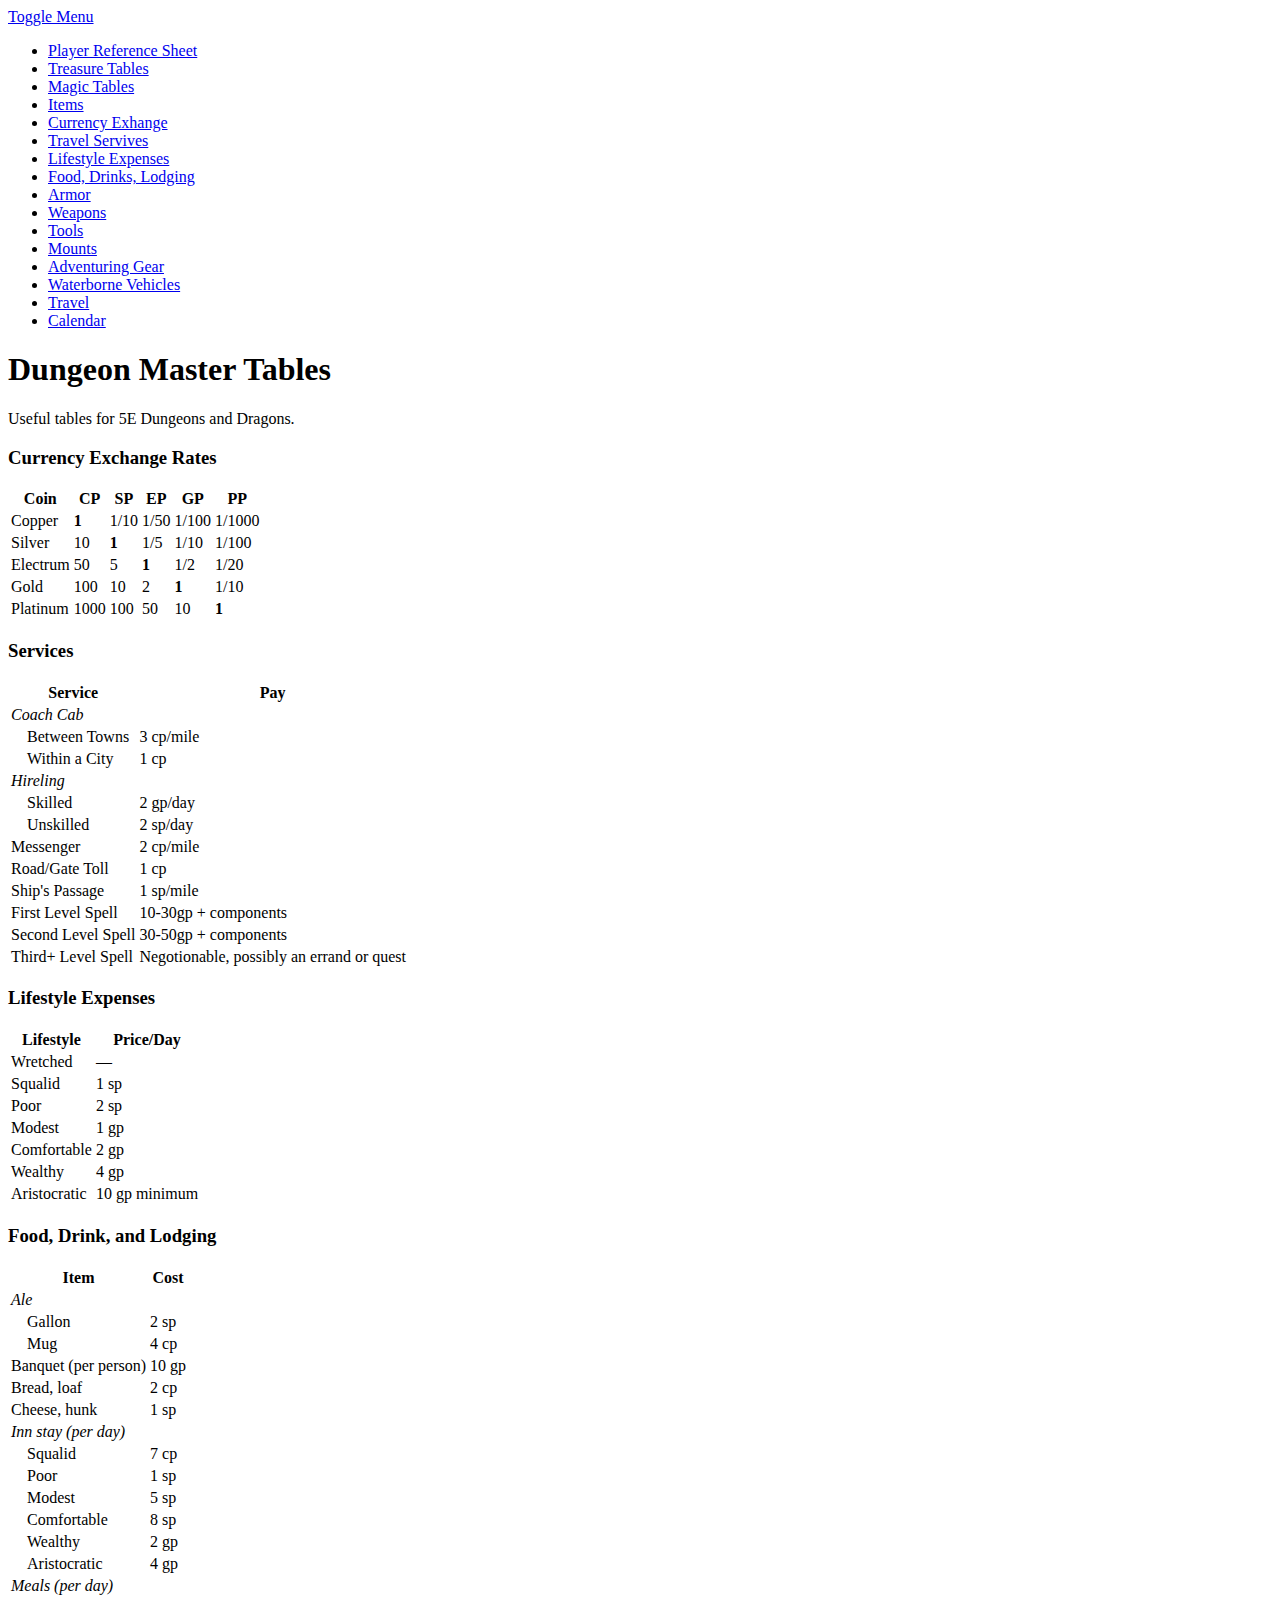
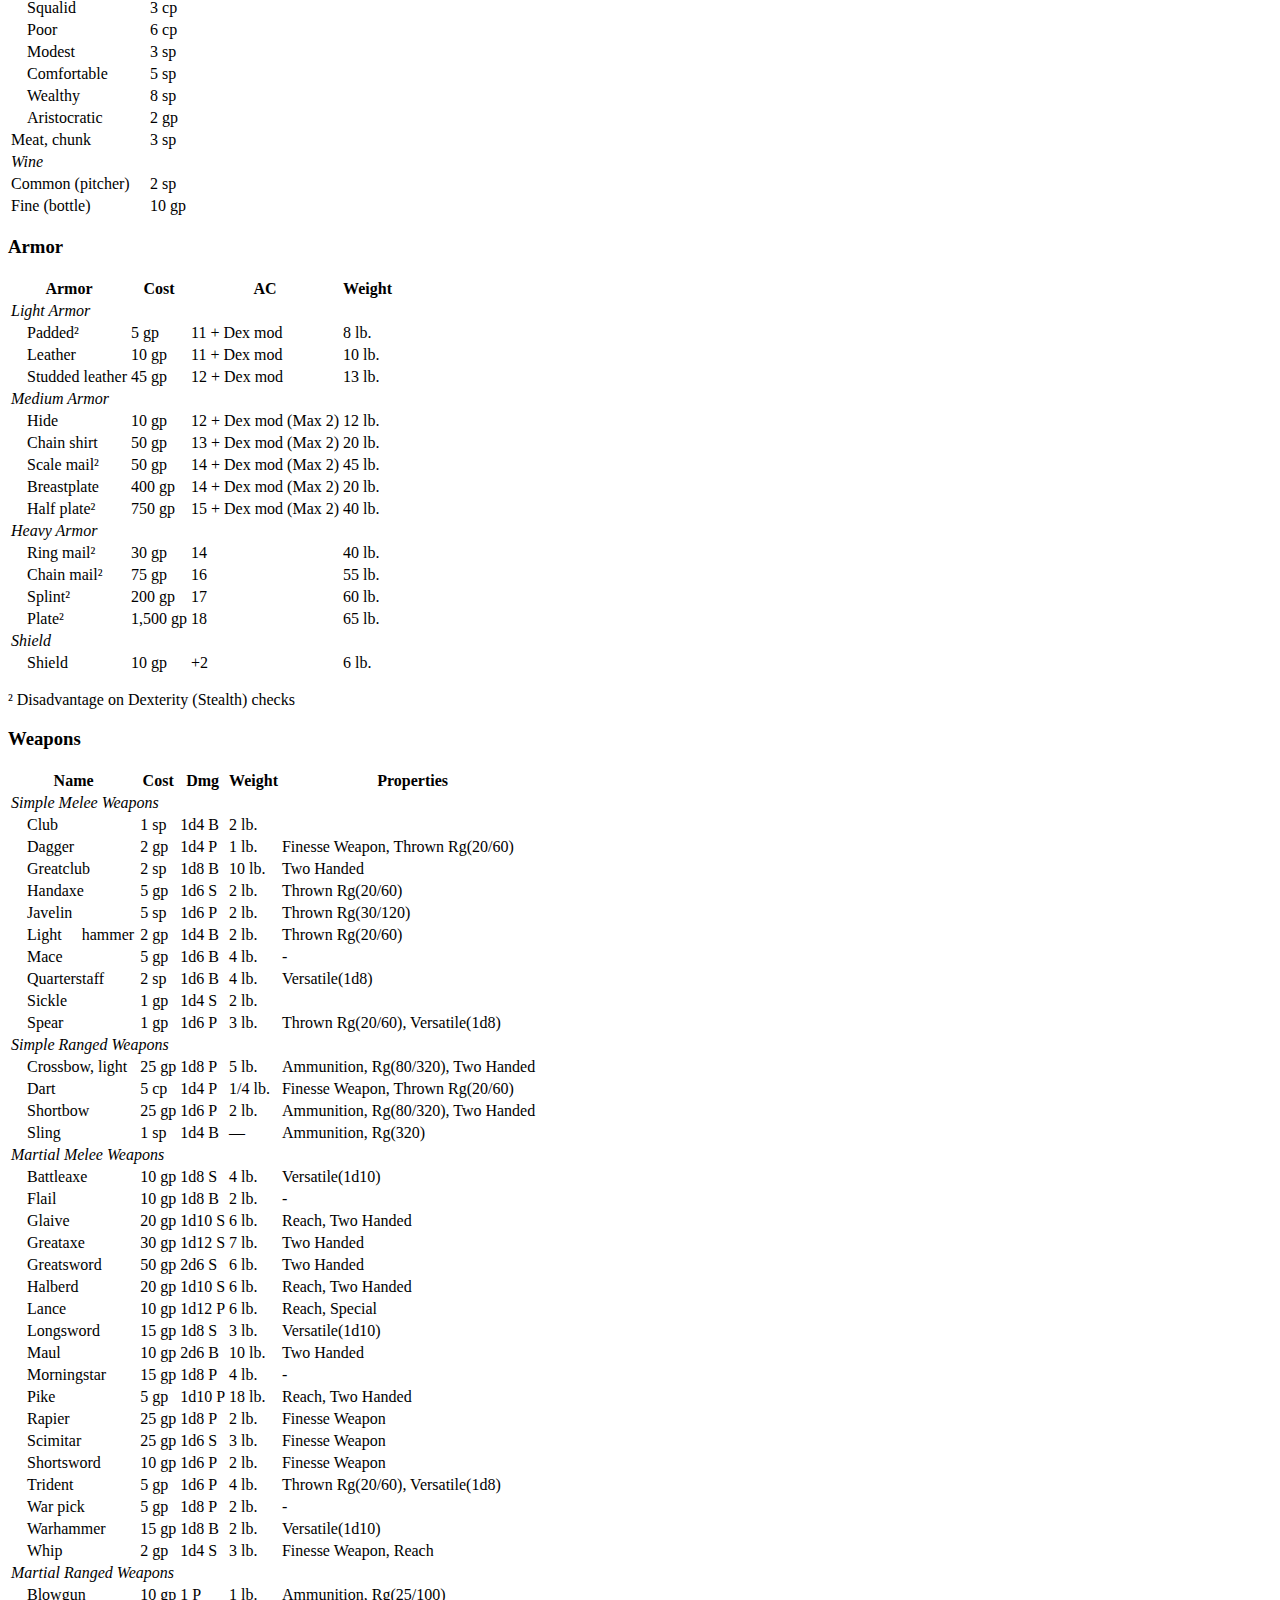
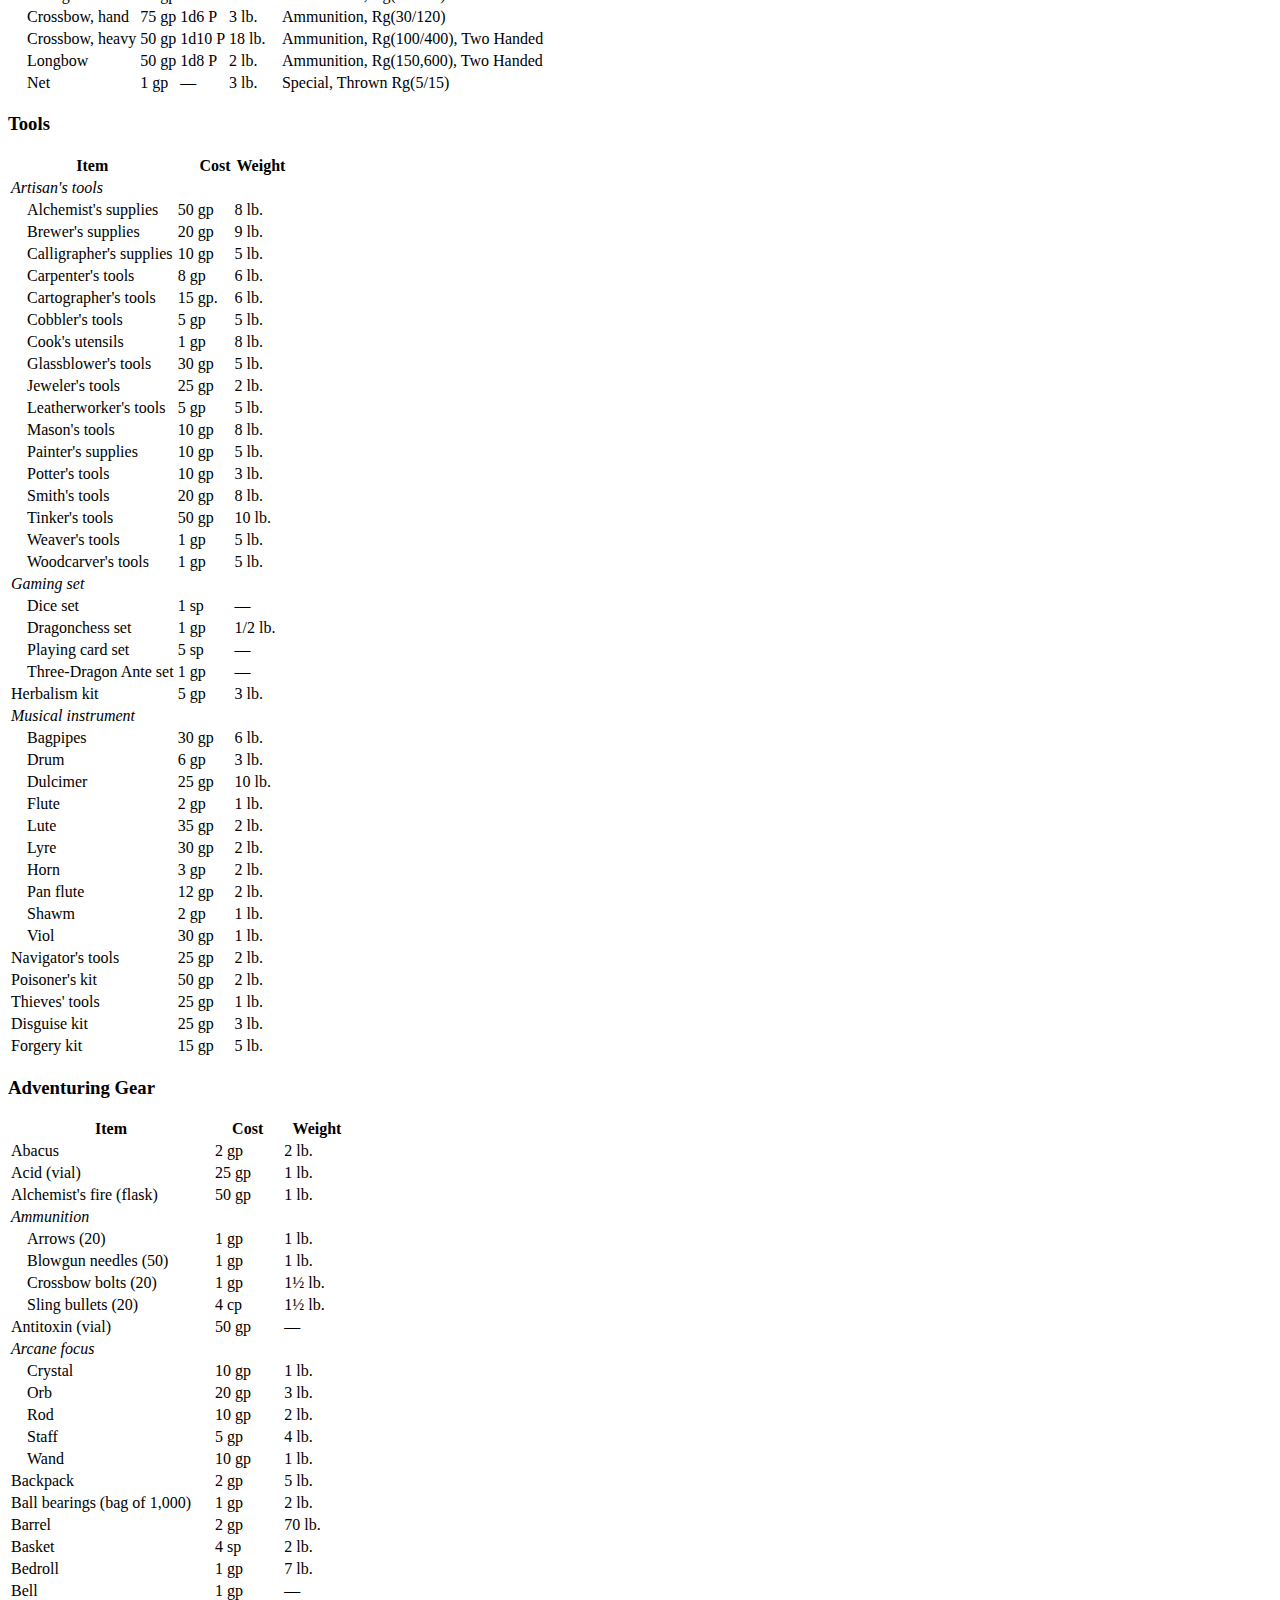
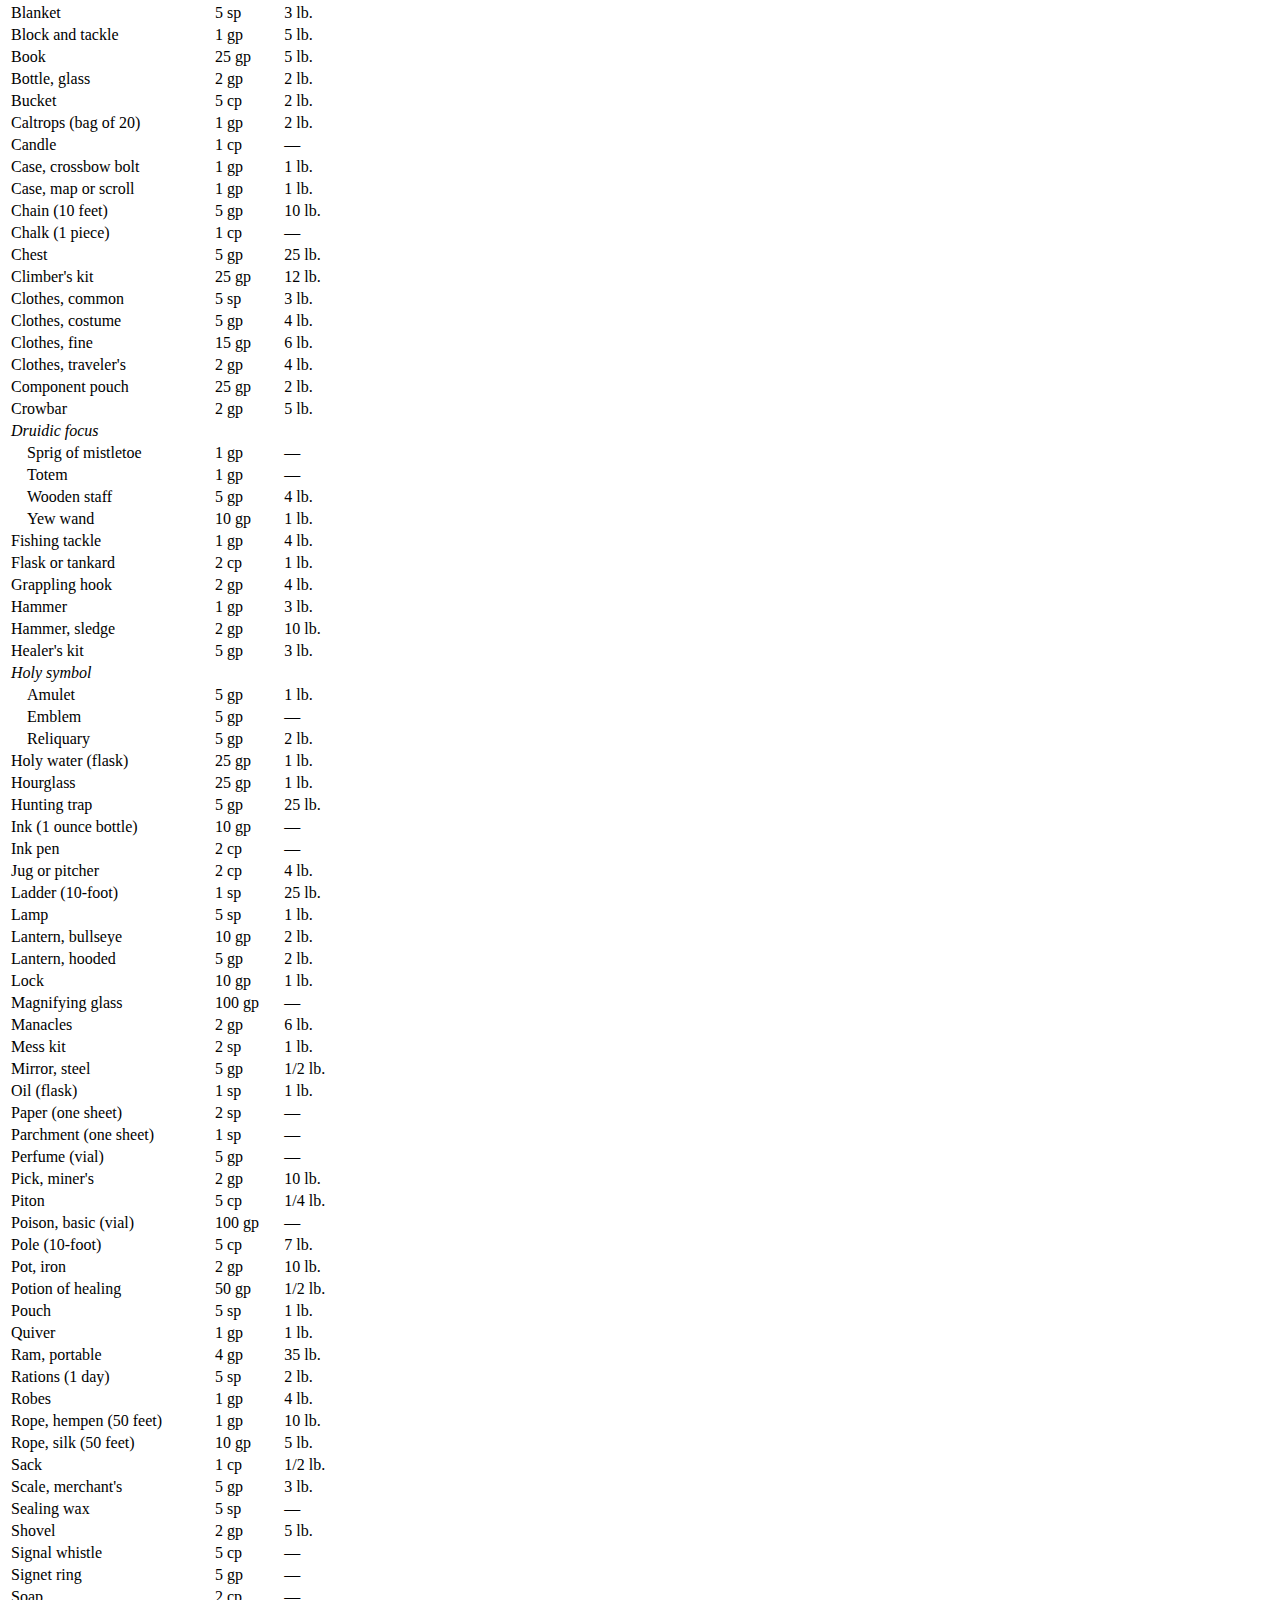
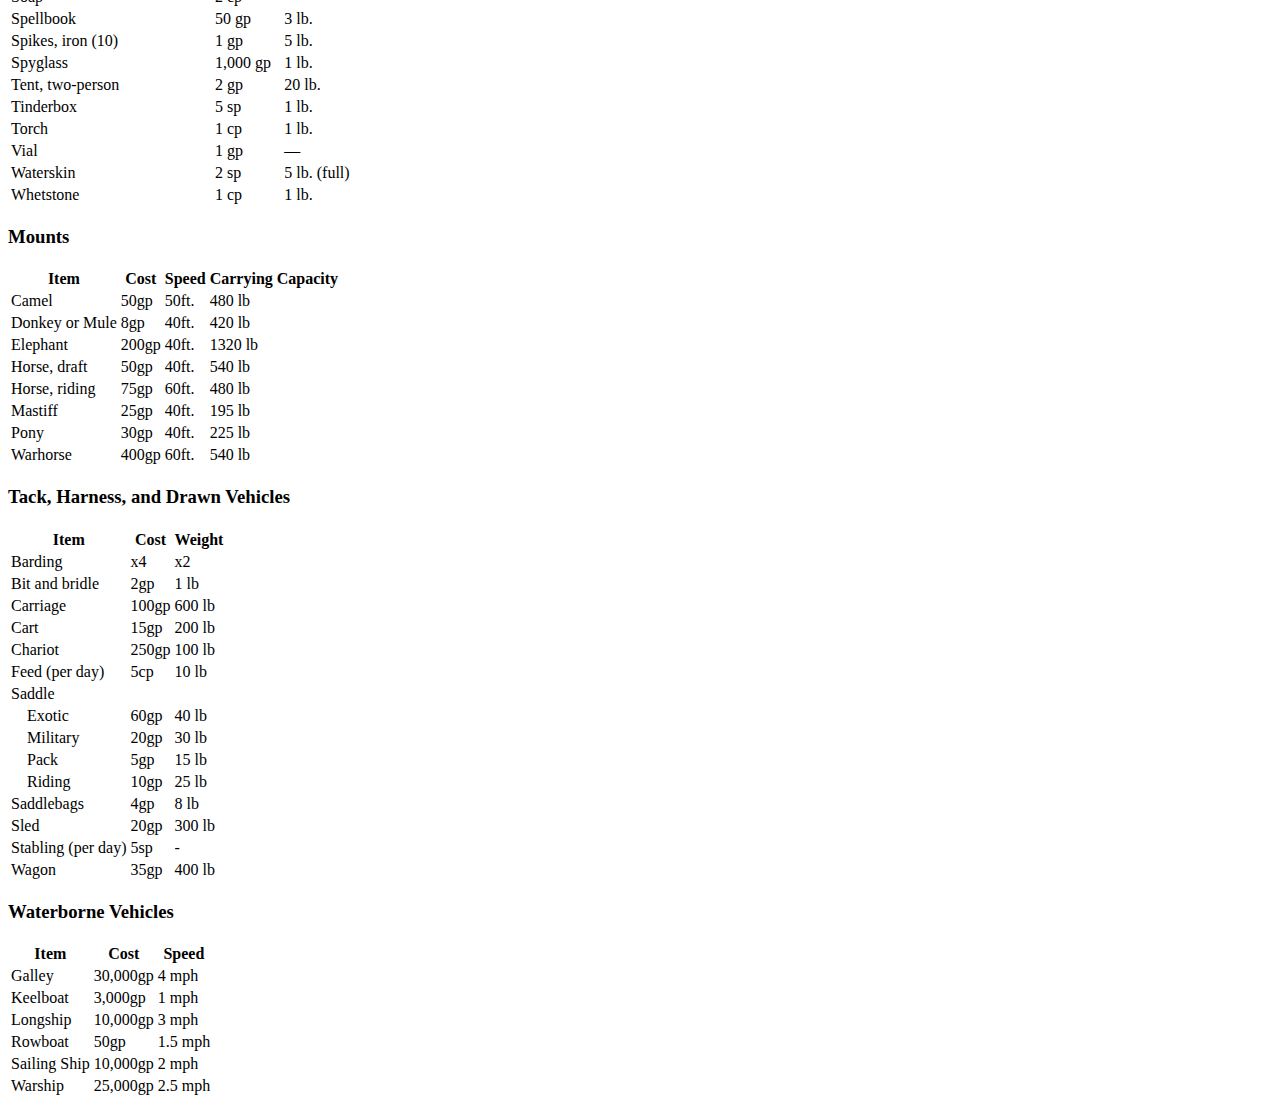
==== items.html @ 32e04691 "Merge pull request #4 from TheSecondCore/master" ====
<!DOCTYPE html>
<html lang="en">

<head>

    <meta charset="utf-8">
    <meta http-equiv="X-UA-Compatible" content="IE=edge">
    <meta name="viewport" content="width=device-width, shrink-to-fit=no, initial-scale=1">
    <meta name="description" content="">
    <meta name="author" content="">

    <title>5e Dungeon Master Tables</title>

    <!-- Bootstrap Core CSS -->
    <link href="css/bootstrap.min.css" rel="stylesheet">

    <!-- Custom CSS -->
    <link href="css/simple-sidebar.css" rel="stylesheet">

    <!-- HTML5 Shim and Respond.js IE8 support of HTML5 elements and media queries -->
    <!-- WARNING: Respond.js doesn't work if you view the page via file:// -->
    <!--[if lt IE 9]>
        <script src="https://oss.maxcdn.com/libs/html5shiv/3.7.0/html5shiv.js"></script>
        <script src="https://oss.maxcdn.com/libs/respond.js/1.4.2/respond.min.js"></script>
    <![endif]-->

</head>

<body>
				<div class="navbar navbar-fixed-top navbar-pad mobile-only">
				<a href="#menu-toggle" class="btn btn-default" id="menu-toggle">Toggle Menu</a>
				</div>
    <div id="wrapper">

        <!-- Sidebar -->
        <div id="sidebar-wrapper">

            <ul class="sidebar-nav">
				<li class="sidebar-brand">
                    <a href="quickref.html">
                        Player Reference Sheet
                    </a>
                </li>			
				<li class="sidebar-brand">
                    <a href="treasure.html">
                        Treasure Tables
                    </a>					
                <li class="sidebar-brand">
                    <a href="index.html">
                        Magic Tables
                    </a>
                </li>
				<li class="sidebar-brand">
                    <a href="items.html">
                        Items
                </li>
								   <li>
                    <a href="#currency">Currency Exhange</a>
                </li>
                <li>
                    <a href="#services"> Travel Servives</a>
                </li>
                <li>
                    <a href="#lifestyle">Lifestyle Expenses</a>
                </li>
                <li>
                    <a href="#food">Food, Drinks, Lodging</a>
                </li>
				<li>
                    <a href="#armor">Armor</a>
                </li>
				<li>
                    <a href="#weapons">Weapons</a>
                </li>
				<li>
                    <a href="#tools">Tools</a>
                </li>	
				<li>
                    <a href="#mounts">Mounts</a>
                </li>
				<li>
                    <a href="#gear">Adventuring Gear</a>
                </li>
				<li>
                    <a href="#waterborne">Waterborne Vehicles</a>
                </li>
				<li class="sidebar-brand">
                    <a href="travel.html">
                        Travel
                </li>
				<li class="sidebar-brand">
                    <a href="calendar.html">
                        Calendar
                    </a>
                </li>
            </ul>
        </div>
        <!-- /#sidebar-wrapper -->

        <!-- Page Content -->
        <div id="page-content-wrapper">
            <div class="container-fluid navbar-main-fix">
                <div class="row">
                    <div class="col-sm-10">
                        <h1>Dungeon Master Tables</h1>
						<p>Useful tables for 5E Dungeons and Dragons.</p>
							<div class="table-title">
							<a name="exchange"></a> 
							<div class="table-title">
						<h3>Currency Exchange Rates</h3>
		<table class="table table-striped table-bordered">
			<tr>
				<th>Coin</th>
				<th >CP</th>
				<th >SP</th>
				<th >EP</th>
				<th >GP</th>
				<th >PP</th>
			</tr>
			<tr>
				<td>Copper</td>
				<td><b>1</b></td>
				<td>1/10</td>
				<td>1/50</td>
				<td>1/100</td>
				<td>1/1000</td>
			</tr>
			<tr>
				<td>Silver</td>
				<td>10</td>
				<td><b>1</b></td>
				<td>1/5</td>
				<td>1/10</td>
				<td>1/100</td>
			</tr>
			<tr>
				<td>Electrum</td>
				<td>50</td>
				<td>5</td>
				<td><b>1</b></td>
				<td>1/2</td>
				<td>1/20</td>
			</tr>
			<tr>
				<td>Gold</td>
				<td>100</td>
				<td>10</td>
				<td>2</td>
				<td><b>1</b></td>
				<td>1/10</td>
			</tr>
			<tr>
				<td>Platinum</td>
				<td>1000</td>
				<td>100</td>
				<td>50</td>
				<td>10</td>
				<td><b>1</b></td>
			</tr>
		</table>
		</div></div>
		
		
			<div class="table-title">
			<a name="services"></a> 
			<div class="table-title">
			<h3>Services</h3>
			<table class="table table-striped table-bordered">
			<tr>
				<th>Service</th>
				<th>Pay</th>
			</tr>
			<tr>
                <td colspan="2"><i>Coach Cab</i></td>
			</tr>
			<tr>
				<td>&nbsp;&nbsp;&nbsp;&nbsp;Between Towns</td>
				<td>3 cp/mile</td>
			</tr>
			<tr>
				<td>&nbsp;&nbsp;&nbsp;&nbsp;Within a City</td>
				<td>1 cp</td>
			</tr>
			<tr>
                <td colspan="2"><i>Hireling</i></td>
			</tr>
			<tr>
				<td>&nbsp;&nbsp;&nbsp;&nbsp;Skilled</td>
				<td>2 gp/day</td>
			</tr>
			<tr>
				<td>&nbsp;&nbsp;&nbsp;&nbsp;Unskilled</td>
				<td>2 sp/day</td>
			</tr>
			<tr>
				<td>Messenger</td>
				<td>2 cp/mile</td>
			</tr>
			<tr>
				<td>Road/Gate Toll</td>
				<td>1 cp</td>
			</tr>
			<tr>
				<td>Ship's Passage</td>
				<td>1 sp/mile</td>
			</tr>
			<tr>
				<td>First Level Spell</td>
				<td>10-30gp + components</td>
			</tr>
			<tr>
				<td>Second Level Spell</td>
				<td>30-50gp + components</td>
			</tr>
			<tr>
				<td>Third+ Level Spell</td>
				<td>Negotionable, possibly an errand or quest</td>
			</tr>
		</table>
		
		
		<div class="table-title">
		<a name="lifestyle"></a> 
		<div class="table-title">
		<h3>Lifestyle Expenses</h3>
		<table class="table table-striped table-bordered">
			<tr>
				<th >Lifestyle</th>
				<th>Price/Day</th>
			</tr>
			<tr>
				<td>Wretched</td>
				<td>&mdash;</td>
			</tr>
			<tr>
				<td>Squalid</td>
				<td>1 sp</td>
			</tr>
			<tr>
				<td>Poor</td>
				<td>2 sp</td>
			</tr>
			<tr>
				<td>Modest</td>
				<td>1 gp</td>
			</tr>
			<tr>
				<td>Comfortable</td>
				<td>2 gp</td>
			</tr>
			<tr>
				<td>Wealthy</td>
				<td>4 gp</td>
			</tr>
			<tr>
				<td>Aristocratic</td>
				<td>10 gp minimum</td>
			</tr>
		</table>
		</div></div>
		
		<div class="table-title">
		<a name="food"></a> 
		<h3>Food, Drink, and Lodging</h3>
		<table class="table table-striped table-bordered">
			<tr>
				<th >Item</th>
				<th >Cost</th>
			</tr>
			<tr>
				<td><i>Ale</i></td>
				<td></td>
			</tr> 
			<tr>
				<td>&nbsp;&nbsp;&nbsp;&nbsp;Gallon</td>
				<td>2 sp</td>
			</tr>
			<tr>
				<td>&nbsp;&nbsp;&nbsp;&nbsp;Mug</td>
				<td>4 cp</td>
			</tr>
			<tr>
				<td>Banquet (per person)</td>
				<td>10 gp</td>
			</tr>
			<tr>
				<td>Bread, loaf</td>
				<td>2 cp</td>
			</tr>
			<tr>
				<td>Cheese, hunk</td>
				<td>1 sp</td>
			</tr>
			<tr>
				<td><i>Inn stay (per day)</i></td>
				<td></td>
			</tr>
			<tr>
				<td>&nbsp;&nbsp;&nbsp;&nbsp;Squalid</td>
				<td>7 cp</td>
			</tr>
			<tr>	
				<td>&nbsp;&nbsp;&nbsp;&nbsp;Poor</td>
				<td>1 sp</td>
			</tr>
			<tr>
				<td>&nbsp;&nbsp;&nbsp;&nbsp;Modest</td>
				<td>5 sp</td>
			</tr>
			<tr>
				<td>&nbsp;&nbsp;&nbsp;&nbsp;Comfortable</td>
				<td>8 sp</td>
			</tr>
			<tr>
				<td>&nbsp;&nbsp;&nbsp;&nbsp;Wealthy</td>
				<td>2 gp</td>
			</tr>
			<tr>
				<td>&nbsp;&nbsp;&nbsp;&nbsp;Aristocratic</td>
				<td>4 gp</td>
			</tr>
			<tr>
				<td><i>Meals (per day)</i></td>
				<td></td>
			</tr>
			<tr>
				<td>&nbsp;&nbsp;&nbsp;&nbsp;Squalid</td>
				<td>3 cp</td>
			</tr>
			<tr>
				<td>&nbsp;&nbsp;&nbsp;&nbsp;Poor</td>
				<td>6 cp</td>
			</tr>
			<tr>
				<td>&nbsp;&nbsp;&nbsp;&nbsp;Modest</td>
				<td>3 sp</td>
			</tr>
			<tr>
				<td>&nbsp;&nbsp;&nbsp;&nbsp;Comfortable</td>
				<td>5 sp</td>
			</tr>
			<tr>
				<td>&nbsp;&nbsp;&nbsp;&nbsp;Wealthy</td>
				<td>8 sp</td>
			</tr>
			<tr>
				<td>&nbsp;&nbsp;&nbsp;&nbsp;Aristocratic</td>
				<td>2 gp</td>
			</tr>
			<tr>
				<td>Meat, chunk</td>
				<td>3 sp</td>
			</tr>
			<tr>
				<td><i>Wine</i></td>
				<td></td>
			</tr>
			<tr>	
				<td>Common (pitcher)</td>
				<td>2 sp</td>
			</tr>
			<tr>
				<td>Fine (bottle)</td>
				<td>10 gp</td>
			</tr>
		</table>
		</div></div>

		
		
			<div class="table-title">
			<a name="armor"></a> 
					<h3>Armor</h3>
			<table class="table table-striped table-bordered">
			<tr>
				<th>Armor</th>
				<th>Cost</th>
				<th>AC</th>
				<th>Weight</th>
			</tr>
			<tr>
				<td colspan="4"><i>Light Armor</i></td>
			</tr>
			<tr>
				<td>&nbsp;&nbsp;&nbsp;&nbsp;Padded²</td>
				<td>5 gp</td>
				<td>11 + Dex mod</td>
				<td>8 lb.</td>
			</tr>
			<tr>
				<td>&nbsp;&nbsp;&nbsp;&nbsp;Leather</td>
				<td>10 gp</td>
				<td>11 + Dex mod</td>
				<td>10 lb.</td>
			</tr>
			<tr>
				<td>&nbsp;&nbsp;&nbsp;&nbsp;Studded leather</td>
				<td >45 gp</td>
				<td>12 + Dex mod</td>
				<td >13 lb.</td>
			</tr>
			<tr>
				<td colspan="4"><i>Medium Armor</i></td>
			</tr>
			<tr>
				<td>&nbsp;&nbsp;&nbsp;&nbsp;Hide</td>
				<td>10 gp</td>
				<td>12 + Dex mod (Max 2)</td>
                <td>12 lb.</td>
			</tr>
			<tr>
				<td>&nbsp;&nbsp;&nbsp;&nbsp;Chain shirt</td>
				<td>50 gp</td>
				<td>13 + Dex mod (Max 2)</td>
				<td>20 lb.</td>
			</tr>
			<tr>
				<td>&nbsp;&nbsp;&nbsp;&nbsp;Scale mail²</td>
				<td>50 gp</td>
				<td>14 + Dex mod (Max 2)</td>
				<td>45 lb.</td>
			</tr>
			<tr>
				<td>&nbsp;&nbsp;&nbsp;&nbsp;Breastplate</td>
				<td>400 gp</td>
				<td>14 + Dex mod (Max 2)</td>
				<td>20 lb.</td>
			</tr>
			<tr>
				<td>&nbsp;&nbsp;&nbsp;&nbsp;Half plate²</td>
				<td>750 gp</td>
				<td>15 + Dex mod (Max 2)</td>
				<td>40 lb.</td>
			</tr>
			<tr>
				<td colspan="4"><i>Heavy Armor</i></td>
			</tr>
			<tr>
				<td>&nbsp;&nbsp;&nbsp;&nbsp;Ring mail²</td>
				<td>30 gp</td>
				<td>14</td>
				<td>40 lb.</td>
			</tr>
			<tr>
				<td>&nbsp;&nbsp;&nbsp;&nbsp;Chain mail²</td>
				<td>75 gp</td>
				<td>16</td>
				<td>55 lb.</td>
			</tr>
			<tr>
				<td>&nbsp;&nbsp;&nbsp;&nbsp;Splint²</td>
				<td>200 gp</td>
				<td>17</td>
				<td>60 lb.</td>
			</tr>
			<tr>
				<td>&nbsp;&nbsp;&nbsp;&nbsp;Plate²</td>
				<td>1,500 gp</td>
				<td>18</td>
				<td>65 lb.</td>
			</tr>
			<tr>
				<td colspan="4"><i>Shield</i></td>
			</tr>
			<tr>
				<td>&nbsp;&nbsp;&nbsp;&nbsp;Shield</td>
				<td>10 gp</td>
				<td>+2</td>
				<td>6 lb.</td>
			</tr>
			</table>		
			        <p>² Disadvantage on Dexterity (Stealth) checks</p>
			</div></div>

			<div class="table-title">
			<a name="weapons"></a> 
			<h3>Weapons</h3>
			<table class="table table-striped table-bordered">
             <tr><th>Name</th><th>Cost</th><th>Dmg</th><th>Weight</th><th>Properties</th></tr>
             <tr><td colspan="5"><i>Simple Melee Weapons</i></td></tr>
             <tr><td>&nbsp;&nbsp;&nbsp;&nbsp;Club</td><td >1 sp</td><td >1d4 B</td><td >2 lb.</td><td></td></tr>
             <tr><td>&nbsp;&nbsp;&nbsp;&nbsp;Dagger</td><td >2 gp</td><td >1d4 P</td><td >1 lb.</td><td>Finesse Weapon, Thrown Rg(20/60)</td></tr>
             <tr><td>&nbsp;&nbsp;&nbsp;&nbsp;Greatclub</td><td >2 sp</td><td >1d8 B</td><td >10 lb.</td><td>Two Handed </td></tr>
             <tr><td>&nbsp;&nbsp;&nbsp;&nbsp;Handaxe</td><td >5 gp</td><td >1d6 S</td><td >2 lb.</td><td>Thrown Rg(20/60)</td></tr>
             <tr><td>&nbsp;&nbsp;&nbsp;&nbsp;Javelin</td><td >5 sp</td><td >1d6 P</td><td >2 lb.</td><td>Thrown Rg(30/120)</td></tr>
             <tr><td>&nbsp;&nbsp;&nbsp;&nbsp;Light &nbsp;&nbsp;&nbsp;&nbsp;hammer</td><td >2 gp</td><td >1d4 B</td><td >2 lb.</td><td>Thrown Rg(20/60)</td></tr>
             <tr><td>&nbsp;&nbsp;&nbsp;&nbsp;Mace</td><td >5 gp</td><td >1d6 B</td><td >4 lb.</td><td>-</td></tr>
             <tr><td>&nbsp;&nbsp;&nbsp;&nbsp;Quarterstaff</td><td >2 sp</td><td >1d6 B</td><td >4 lb.</td><td>Versatile(1d8)</td></tr>
             <tr><td>&nbsp;&nbsp;&nbsp;&nbsp;Sickle</td><td >1 gp</td><td >1d4 S</td><td >2 lb.</td><td></td></tr>
             <tr><td>&nbsp;&nbsp;&nbsp;&nbsp;Spear</td><td >1 gp</td><td >1d6 P</td><td >3 lb.</td><td>Thrown Rg(20/60), Versatile(1d8)</td></tr>
             <tr><td colspan="5"><i>Simple Ranged Weapons</i></td></tr>
             <tr><td>&nbsp;&nbsp;&nbsp;&nbsp;Crossbow, light</td><td >25 gp</td><td >1d8 P</td><td >5 lb.</td><td>Ammunition, Rg(80/320), Two Handed </td></tr>
             <tr><td>&nbsp;&nbsp;&nbsp;&nbsp;Dart</td><td >5 cp</td><td >1d4 P</td><td >1/4 lb.</td><td>Finesse Weapon, Thrown Rg(20/60)</td></tr>
             <tr><td>&nbsp;&nbsp;&nbsp;&nbsp;Shortbow</td><td >25 gp</td><td >1d6 P</td><td >2 lb.</td><td>Ammunition, Rg(80/320), Two Handed </td></tr>
             <tr><td>&nbsp;&nbsp;&nbsp;&nbsp;Sling</td><td >1 sp</td><td >1d4 B</td><td >—</td><td>Ammunition, Rg(320)</td></tr>
             <tr><td colspan="5"><i>Martial Melee Weapons</i></td></tr>
             <tr><td>&nbsp;&nbsp;&nbsp;&nbsp;Battleaxe</td><td >10 gp</td><td >1d8 S</td><td >4 lb.</td><td>Versatile(1d10)</td></tr>
             <tr><td>&nbsp;&nbsp;&nbsp;&nbsp;Flail</td><td >10 gp</td><td >1d8 B</td><td >2 lb.</td><td>-</td></tr>
             <tr><td>&nbsp;&nbsp;&nbsp;&nbsp;Glaive</td><td >20 gp</td><td >1d10 S</td><td >6 lb.</td><td>Reach, Two Handed </td></tr>
             <tr><td>&nbsp;&nbsp;&nbsp;&nbsp;Greataxe</td><td >30 gp</td><td >1d12 S</td><td >7 lb.</td><td>Two Handed </td></tr>
             <tr><td>&nbsp;&nbsp;&nbsp;&nbsp;Greatsword</td><td >50 gp</td><td >2d6 S</td><td >6 lb.</td><td>Two Handed </td></tr>
             <tr><td>&nbsp;&nbsp;&nbsp;&nbsp;Halberd</td><td >20 gp</td><td >1d10 S</td><td >6 lb.</td><td>Reach, Two Handed </td></tr>
             <tr><td>&nbsp;&nbsp;&nbsp;&nbsp;Lance</td><td >10 gp</td><td >1d12 P</td><td >6 lb.</td><td>Reach, Special</td></tr>
             <tr><td>&nbsp;&nbsp;&nbsp;&nbsp;Longsword</td><td >15 gp</td><td >1d8 S</td><td >3 lb.</td><td>Versatile(1d10)</td></tr>
             <tr><td>&nbsp;&nbsp;&nbsp;&nbsp;Maul</td><td >10 gp</td><td >2d6 B</td><td >10 lb.</td><td> Two Handed </td></tr>
             <tr><td>&nbsp;&nbsp;&nbsp;&nbsp;Morningstar</td><td >15 gp</td><td >1d8 P</td><td >4 lb.</td><td>-</td></tr>
             <tr><td>&nbsp;&nbsp;&nbsp;&nbsp;Pike</td><td >5 gp</td><td >1d10 P</td><td >18 lb.</td><td>Reach, Two Handed </td></tr>
             <tr><td>&nbsp;&nbsp;&nbsp;&nbsp;Rapier</td><td >25 gp</td><td >1d8 P</td><td >2 lb.</td><td>Finesse Weapon</td></tr>
             <tr><td>&nbsp;&nbsp;&nbsp;&nbsp;Scimitar</td><td >25 gp</td><td >1d6 S</td><td >3 lb.</td><td>Finesse Weapon</td></tr>
             <tr><td>&nbsp;&nbsp;&nbsp;&nbsp;Shortsword</td><td >10 gp</td><td >1d6 P</td><td >2 lb.</td><td>Finesse Weapon</td></tr>
             <tr><td>&nbsp;&nbsp;&nbsp;&nbsp;Trident</td><td >5 gp</td><td >1d6 P</td><td >4 lb.</td><td>Thrown Rg(20/60), Versatile(1d8)</td></tr>
             <tr><td>&nbsp;&nbsp;&nbsp;&nbsp;War pick</td><td >5 gp</td><td >1d8 P</td><td >2 lb.</td><td>-</td></tr>
             <tr><td>&nbsp;&nbsp;&nbsp;&nbsp;Warhammer</td><td >15 gp</td><td >1d8 B</td><td >2 lb.</td><td>Versatile(1d10)</td></tr>
             <tr><td>&nbsp;&nbsp;&nbsp;&nbsp;Whip</td><td >2 gp</td><td >1d4 S</td><td >3 lb.</td><td>Finesse Weapon, Reach</td></tr>
             <tr><td colspan="5"><i>Martial Ranged Weapons</i></td></tr>
             <tr><td>&nbsp;&nbsp;&nbsp;&nbsp;Blowgun</td><td >10 gp</td><td >1 P</td><td >1 lb.</td><td>Ammunition, Rg(25/100)</td></tr>
             <tr><td>&nbsp;&nbsp;&nbsp;&nbsp;Crossbow, hand</td><td >75 gp</td><td >1d6 P</td><td >3 lb.</td><td>Ammunition, Rg(30/120)</td></tr>
             <tr><td>&nbsp;&nbsp;&nbsp;&nbsp;Crossbow, heavy</td><td >50 gp</td><td >1d10 P</td><td >18 lb.</td><td>Ammunition, Rg(100/400), Two Handed </td></tr>
             <tr><td>&nbsp;&nbsp;&nbsp;&nbsp;Longbow</td><td >50 gp</td><td >1d8 P</td><td >2 lb.</td><td>Ammunition, Rg(150,600), Two Handed </td></tr>
             <tr><td>&nbsp;&nbsp;&nbsp;&nbsp;Net</td><td >1 gp</td><td >—</td><td >3 lb.</td><td>Special, Thrown Rg(5/15)</td></tr>
			</table>
			</div>

			<div class="table-title">
			<a name="tools"></a> 
			<h3>Tools</h3>
			<table class="table table-striped table-bordered">
			<tr><th>Item</th><th align="right" width="20%">Cost</th><th  width="20%">Weight</th></tr>
			<tr><td colspan="3"><i>Artisan's tools</i></td></tr>
			<tr><td>&nbsp;&nbsp;&nbsp;&nbsp;Alchemist's supplies</td><td  width="20%">50 gp</td><td  width="20%">8 lb.</td></tr>
			<tr><td>&nbsp;&nbsp;&nbsp;&nbsp;Brewer's supplies</td><td  width="20%">20 gp</td><td  width="20%">9 lb.</td></tr>
			<tr><td>&nbsp;&nbsp;&nbsp;&nbsp;Calligrapher's supplies</td><td  width="20%">10 gp</td><td  width="20%">5 lb.</td></tr>
			<tr><td>&nbsp;&nbsp;&nbsp;&nbsp;Carpenter's tools</td><td  width="20%">8 gp</td><td  width="20%">6 lb.</td></tr>
			<tr><td>&nbsp;&nbsp;&nbsp;&nbsp;Cartographer's tools</td><td  width="20%">15 gp.</td><td  width="20%">6 lb.</td></tr>
			<tr><td>&nbsp;&nbsp;&nbsp;&nbsp;Cobbler's tools</td><td  width="20%">5 gp</td><td  width="20%">5 lb.</td></tr>
			<tr><td>&nbsp;&nbsp;&nbsp;&nbsp;Cook's utensils</td><td  width="20%">1 gp</td><td  width="20%">8 lb.</td></tr>
			<tr><td>&nbsp;&nbsp;&nbsp;&nbsp;Glassblower's tools</td><td  width="20%">30 gp</td><td  width="20%">5 lb.</td></tr>
			<tr><td>&nbsp;&nbsp;&nbsp;&nbsp;Jeweler's tools</td><td  width="20%">25 gp</td><td  width="20%">2 lb.</td></tr>
			<tr><td>&nbsp;&nbsp;&nbsp;&nbsp;Leatherworker's tools</td><td  width="20%">5 gp</td><td  width="20%">5 lb.</td></tr>
			<tr><td>&nbsp;&nbsp;&nbsp;&nbsp;Mason's tools</td><td  width="20%">10 gp</td><td  width="20%">8 lb.</td></tr>
			<tr><td>&nbsp;&nbsp;&nbsp;&nbsp;Painter's supplies</td><td  width="20%">10 gp</td><td  width="20%">5 lb.</td></tr>
			<tr><td>&nbsp;&nbsp;&nbsp;&nbsp;Potter's tools</td><td  width="20%">10 gp</td><td  width="20%">3 lb.</td></tr>
			<tr><td>&nbsp;&nbsp;&nbsp;&nbsp;Smith's tools</td><td  width="20%">20 gp</td><td  width="20%">8 lb.</td></tr>
			<tr><td>&nbsp;&nbsp;&nbsp;&nbsp;Tinker's tools</td><td  width="20%">50 gp</td><td  width="20%">10 lb.</td></tr>
			<tr><td>&nbsp;&nbsp;&nbsp;&nbsp;Weaver's tools</td><td  width="20%">1 gp</td><td  width="20%">5 lb.</td></tr>
			<tr><td>&nbsp;&nbsp;&nbsp;&nbsp;Woodcarver's tools</td><td  width="20%">1 gp</td><td  width="20%">5 lb.</td></tr>
			<tr><td colspan="3"><i>Gaming set</i></td></tr>
			<tr><td>&nbsp;&nbsp;&nbsp;&nbsp;Dice set</td><td  width="20%">1 sp</td><td  width="20%">—</td></tr>
			<tr><td>&nbsp;&nbsp;&nbsp;&nbsp;Dragonchess set</td><td  width="20%">1 gp</td><td  width="20%">1/2 lb.</td></tr>
			<tr><td>&nbsp;&nbsp;&nbsp;&nbsp;Playing card set</td><td  width="20%">5 sp</td><td  width="20%">—</td></tr>
			<tr><td>&nbsp;&nbsp;&nbsp;&nbsp;Three-Dragon Ante set</td><td  width="20%">1 gp</td><td  width="20%">—</td></tr>
			<tr><td>Herbalism kit</td><td  width="20%">5 gp</td><td  width="20%">3 lb.</td></tr>
			<tr><td colspan="3"><i>Musical instrument</i></td></tr>
			<tr><td>&nbsp;&nbsp;&nbsp;&nbsp;Bagpipes</td><td  width="20%">30 gp</td><td  width="20%">6 lb.</td></tr>
			<tr><td>&nbsp;&nbsp;&nbsp;&nbsp;Drum</td><td  width="20%">6 gp</td><td  width="20%">3 lb.</td></tr>
			<tr><td>&nbsp;&nbsp;&nbsp;&nbsp;Dulcimer</td><td  width="20%">25 gp</td><td  width="20%">10 lb.</td></tr>
			<tr><td>&nbsp;&nbsp;&nbsp;&nbsp;Flute</td><td  width="20%">2 gp</td><td  width="20%">1 lb.</td></tr>
			<tr><td>&nbsp;&nbsp;&nbsp;&nbsp;Lute</td><td  width="20%">35 gp</td><td  width="20%">2 lb.</td></tr>
			<tr><td>&nbsp;&nbsp;&nbsp;&nbsp;Lyre</td><td  width="20%">30 gp</td><td  width="20%">2 lb.</td></tr>
			<tr><td>&nbsp;&nbsp;&nbsp;&nbsp;Horn</td><td  width="20%">3 gp</td><td  width="20%">2 lb.</td></tr>
			<tr><td>&nbsp;&nbsp;&nbsp;&nbsp;Pan flute</td><td  width="20%">12 gp</td><td  width="20%">2 lb.</td></tr>
			<tr><td>&nbsp;&nbsp;&nbsp;&nbsp;Shawm</td><td  width="20%">2 gp</td><td  width="20%">1 lb.</td></tr>
			<tr><td>&nbsp;&nbsp;&nbsp;&nbsp;Viol</td><td  width="20%">30 gp</td><td  width="20%">1 lb.</td></tr>
			<tr><td>Navigator's tools</td><td  width="20%">25 gp</td><td  width="20%">2 lb.</td></tr>
			<tr><td>Poisoner's kit</td><td  width="20%">50 gp</td><td  width="20%">2 lb.</td></tr>
			<tr><td>Thieves' tools</td><td  width="20%">25 gp</td><td  width="20%">1 lb.</td></tr>
			<tr><td>Disguise kit</td><td  width="20%">25 gp</td><td  width="20%">3 lb.</td></tr>
			<tr><td>Forgery kit</td><td  width="20%">15 gp</td><td  width="20%">5 lb.</td></tr>
			</table>
			</div>
			
			<div class="table-title">
			<a name="gear"></a> 
			<h3>Adventuring Gear</h3>
			<table class="table table-striped table-bordered">			
			<tr><th>Item</th><th width="20%">Cost</th><th width="20%">Weight</th></tr>
			<tr><td>Abacus</td><td width="20%">2 gp</td><td width="20%">2 lb.</td></tr>
			<tr><td>Acid (vial)</td><td width="20%">25 gp</td><td width="20%">1 lb.</td></tr>
			<tr><td>Alchemist's fire (flask)</td><td width="20%">50 gp</td><td width="20%">1 lb.</td></tr>
			<tr><td colspan="3"><i>Ammunition</i></td></tr>
			<tr><td>&nbsp;&nbsp;&nbsp;&nbsp;Arrows (20)</td><td >1 gp</td><td >1 lb.</td></tr>
			<tr><td>&nbsp;&nbsp;&nbsp;&nbsp;Blowgun needles (50)</td><td >1 gp</td><td >1 lb.</td></tr>
			<tr><td>&nbsp;&nbsp;&nbsp;&nbsp;Crossbow bolts (20)</td><td >1 gp</td><td >1½ lb.</td></tr>
			<tr><td>&nbsp;&nbsp;&nbsp;&nbsp;Sling bullets (20)</td><td >4 cp</td><td >1½ lb.</td></tr>
			<tr><td>Antitoxin (vial)</td><td >50 gp</td><td >—</td></tr>
			<tr><td colspan="3"><i>Arcane focus</i></td></tr>
			<tr><td>&nbsp;&nbsp;&nbsp;&nbsp;Crystal</td><td >10 gp</td><td >1 lb.</td></tr>
			<tr><td>&nbsp;&nbsp;&nbsp;&nbsp;Orb</td><td >20 gp</td><td >3 lb.</td></tr>
			<tr><td>&nbsp;&nbsp;&nbsp;&nbsp;Rod</td><td >10 gp</td><td >2 lb.</td></tr>
			<tr><td>&nbsp;&nbsp;&nbsp;&nbsp;Staff</td><td >5 gp</td><td >4 lb.</td></tr>
			<tr><td>&nbsp;&nbsp;&nbsp;&nbsp;Wand</td><td >10 gp</td><td >1 lb.</td></tr>
			<tr><td>Backpack</td><td >2 gp</td><td >5 lb.</td></tr>
			<tr><td>Ball bearings (bag of 1,000)</td><td >1 gp</td><td >2 lb.</td></tr>
			<tr><td>Barrel</td><td >2 gp</td><td >70 lb.</td></tr>
			<tr><td>Basket</td><td >4 sp</td><td >2 lb.</td></tr>
			<tr><td>Bedroll</td><td >1 gp</td><td >7 lb.</td></tr>
			<tr><td>Bell</td><td >1 gp</td><td >—</td></tr>
			<tr><td>Blanket</td><td >5 sp</td><td >3 lb.</td></tr>
			<tr><td>Block and tackle</td><td >1 gp</td><td >5 lb.</td></tr>
			<tr><td>Book</td><td >25 gp</td><td >5 lb.</td></tr>
			<tr><td>Bottle, glass</td><td >2 gp</td><td >2 lb.</td></tr>
			<tr><td>Bucket</td><td >5 cp</td><td >2 lb.</td></tr>
			<tr><td>Caltrops (bag of 20)</td><td >1 gp</td><td >2 lb.</td></tr>
			<tr><td>Candle</td><td >1 cp</td><td >—</td></tr>
			<tr><td>Case, crossbow bolt</td><td >1 gp</td><td >1 lb.</td></tr>
			<tr><td>Case, map or scroll</td><td >1 gp</td><td >1 lb.</td></tr>
			<tr><td>Chain (10 feet)</td><td >5 gp</td><td >10 lb.</td></tr>
			<tr><td>Chalk (1 piece)</td><td >1 cp</td><td >—</td></tr>
			<tr><td>Chest</td><td >5 gp</td><td >25 lb.</td></tr>
			<tr><td>Climber's kit</td><td >25 gp</td><td >12 lb.</td></tr>
			<tr><td>Clothes, common</td><td >5 sp</td><td >3 lb.</td></tr>
			<tr><td>Clothes, costume</td><td >5 gp</td><td >4 lb.</td></tr>
			<tr><td>Clothes, fine</td><td >15 gp</td><td >6 lb.</td></tr>
			<tr><td>Clothes, traveler's</td><td >2 gp</td><td >4 lb.</td></tr>
			<tr><td>Component pouch</td><td >25 gp</td><td >2 lb.</td></tr>
			<tr><td>Crowbar</td><td >2 gp</td><td >5 lb.</td></tr>
			<tr><td colspan="3"><i>Druidic focus</i></td></tr>
			<tr><td>&nbsp;&nbsp;&nbsp;&nbsp;Sprig of mistletoe</td><td >1 gp</td><td >—</td></tr>
			<tr><td>&nbsp;&nbsp;&nbsp;&nbsp;Totem</td><td >1 gp</td><td >—</td></tr>
			<tr><td>&nbsp;&nbsp;&nbsp;&nbsp;Wooden staff</td><td >5 gp</td><td >4 lb.</td></tr>
			<tr><td>&nbsp;&nbsp;&nbsp;&nbsp;Yew wand</td><td >10 gp</td><td >1 lb.</td></tr>
			<tr><td>Fishing tackle</td><td >1 gp</td><td >4 lb.</td></tr>
			<tr><td>Flask or tankard</td><td >2 cp</td><td >1 lb.</td></tr>
			<tr><td>Grappling hook</td><td >2 gp</td><td >4 lb.</td></tr>
			<tr><td>Hammer</td><td >1 gp</td><td >3 lb.</td></tr>
			<tr><td>Hammer, sledge</td><td >2 gp</td><td >10 lb.</td></tr>
			<tr><td>Healer's kit</td><td >5 gp</td><td >3 lb.</td></tr>
			<tr><td colspan="3"><i>Holy symbol</i></td></tr>
			<tr><td>&nbsp;&nbsp;&nbsp;&nbsp;Amulet</td><td >5 gp</td><td >1 lb.</td></tr>
			<tr><td>&nbsp;&nbsp;&nbsp;&nbsp;Emblem</td><td >5 gp</td><td >—</td></tr>
			<tr><td>&nbsp;&nbsp;&nbsp;&nbsp;Reliquary</td><td >5 gp</td><td >2 lb.</td></tr>
			<tr><td>Holy water (flask)</td><td >25 gp</td><td >1 lb.</td></tr>
			<tr><td>Hourglass</td><td >25 gp</td><td >1 lb.</td></tr>
			<tr><td>Hunting trap</td><td >5 gp</td><td >25 lb.</td></tr>
			<tr><td>Ink (1 ounce bottle)</td><td >10 gp</td><td >—</td></tr>
			<tr><td>Ink pen</td><td >2 cp</td><td >—</td></tr>
			<tr><td>Jug or pitcher</td><td >2 cp</td><td >4 lb.</td></tr>
			<tr><td>Ladder (10-foot)</td><td >1 sp</td><td >25 lb.</td></tr>
			<tr><td>Lamp</td><td >5 sp</td><td >1 lb.</td></tr>
			<tr><td>Lantern, bullseye</td><td >10 gp</td><td >2 lb.</td></tr>
			<tr><td>Lantern, hooded</td><td >5 gp</td><td >2 lb.</td></tr>
			<tr><td>Lock</td><td >10 gp</td><td >1 lb.</td></tr>
			<tr><td>Magnifying glass</td><td >100 gp</td><td >—</td></tr>
			<tr><td>Manacles</td><td >2 gp</td><td >6 lb.</td></tr>
			<tr><td>Mess kit</td><td >2 sp</td><td >1 lb.</td></tr>
			<tr><td>Mirror, steel</td><td >5 gp</td><td >1/2 lb.</td></tr>
			<tr><td>Oil (flask)</td><td >1 sp</td><td >1 lb.</td></tr>
			<tr><td>Paper (one sheet)</td><td >2 sp</td><td >—</td></tr>
			<tr><td>Parchment (one sheet)</td><td >1 sp</td><td >—</td></tr>
			<tr><td>Perfume (vial)</td><td >5 gp</td><td >—</td></tr>
			<tr><td>Pick, miner's</td><td >2 gp</td><td >10 lb.</td></tr>
			<tr><td>Piton</td><td >5 cp</td><td >1/4 lb.</td></tr>
			<tr><td>Poison, basic (vial)</td><td >100 gp</td><td >—</td></tr>
			<tr><td>Pole (10-foot)</td><td >5 cp</td><td >7 lb.</td></tr>
			<tr><td>Pot, iron</td><td >2 gp</td><td >10 lb.</td></tr>
			<tr><td>Potion of healing</td><td >50 gp</td><td >1/2 lb.</td></tr>
			<tr><td>Pouch</td><td >5 sp</td><td >1 lb.</td></tr>
			<tr><td>Quiver</td><td >1 gp</td><td >1 lb.</td></tr>
			<tr><td>Ram, portable</td><td >4 gp</td><td >35 lb.</td></tr>
			<tr><td>Rations (1 day)</td><td >5 sp</td><td >2 lb.</td></tr>
			<tr><td>Robes</td><td >1 gp</td><td >4 lb.</td></tr>
			<tr><td>Rope, hempen (50 feet)</td><td >1 gp</td><td >10 lb.</td></tr>
			<tr><td>Rope, silk (50 feet)</td><td >10 gp</td><td >5 lb.</td></tr>
			<tr><td>Sack</td><td >1 cp</td><td >1/2 lb.</td></tr>
			<tr><td>Scale, merchant's</td><td >5 gp</td><td >3 lb.</td></tr>
			<tr><td>Sealing wax</td><td >5 sp</td><td >—</td></tr>
			<tr><td>Shovel</td><td >2 gp</td><td >5 lb.</td></tr>
			<tr><td>Signal whistle</td><td >5 cp</td><td >—</td></tr>
			<tr><td>Signet ring</td><td >5 gp</td><td >—</td></tr>
			<tr><td>Soap</td><td >2 cp</td><td >—</td></tr>
			<tr><td>Spellbook</td><td >50 gp</td><td >3 lb.</td></tr>
			<tr><td>Spikes, iron (10)</td><td >1 gp</td><td >5 lb.</td></tr>
			<tr><td>Spyglass</td><td >1,000 gp</td><td >1 lb.</td></tr>
			<tr><td>Tent, two-person</td><td >2 gp</td><td >20 lb.</td></tr>
			<tr><td>Tinderbox</td><td >5 sp</td><td >1 lb.</td></tr>
			<tr><td>Torch</td><td >1 cp</td><td >1 lb.</td></tr>
			<tr><td>Vial</td><td >1 gp</td><td >—</td></tr>
			<tr><td>Waterskin</td><td >2 sp</td><td >5 lb. (full)</td></tr>
			<tr><td>Whetstone</td><td >1 cp</td><td >1 lb.</td></tr>
			</table>

			
			
				<div class="table-title">
				<a name="mounts"></a> 
				<h3>Mounts</h3>
				<table class="table table-striped table-bordered">
				<tr>
					<th>
						Item
					</th>
					<th>
						Cost
					</th>
					<th>
						Speed
					</th>
					<th>
						Carrying Capacity
					</th>
				</tr>
				<tr>
					<td>
						Camel
					</td>
					<td>
						50gp
					</td>
					<td>
						50ft.
					</td>
					<td>
						480 lb
					</td>
				</tr>
				<tr>
					<td>
						Donkey or Mule
					</td>
					<td>
						8gp
					</td>
					<td>
						40ft.
					</td>
					<td>
						420 lb
					</td>
				</tr>
				<tr>
					<td>
						Elephant
					</td>
					<td>
						200gp
					</td>
					<td>
						40ft.
					</td>
					<td>
						1320 lb
					</td>
				</tr>
				<tr>
					<td>
						Horse, draft
					</td>
					<td>
						50gp
					</td>
					<td>
						40ft.
					</td>
					<td>
						540 lb
					</td>
				</tr>
				<tr>
					<td>
						Horse, riding
					</td>
					<td>
						75gp
					</td>
					<td>
						60ft.
					</td>
					<td>
						480 lb
					</td>
				</tr>
				<tr>
					<td>
						Mastiff
					</td>
					<td>
						25gp
					</td>
					<td>
						40ft.
					</td>
					<td>
						195 lb
					</td>
				</tr>
				<tr>
					<td>
						Pony
					</td>
					<td>
						30gp
					</td>
					<td>
						40ft.
					</td>
					<td>
						225 lb
					</td>
				</tr>
				<tr>
					<td>
						Warhorse
					</td>
					<td>
						400gp
					</td>
					<td>
						60ft.
					</td>
					<td>
						540 lb
					</td>
				</tr>
			</table>
			<h3>Tack, Harness, and Drawn Vehicles</h3>
			<table class="table table-striped table-bordered">
			<tr>
			</tr>
			<tr>
				<th>
					Item
				</th>
				<th>
					Cost
				</th>
				<th>
					Weight
				</th>
			</tr>
			<tr>
				<td>
					Barding
				</td>
				<td>
					x4
				</td>
				<td>
					x2
				</td>
			</tr>
			<tr>
				<td>
					Bit and bridle
				</td>
				<td>
					2gp
				</td>
				<td>
					1 lb
				</td>
			</tr>
			<tr>
				<td>
					Carriage
				</td>
				<td>
					100gp
				</td>
				<td>
					600 lb
				</td>
			</tr>
			<tr>
				<td>
					Cart
				</td>
				<td>
					15gp
				</td>
				<td>
					200 lb
				</td>
			</tr>
			<tr>
				<td>
					Chariot
				</td>
				<td>
					250gp
				</td>
				<td>
					100 lb
				</td>
			</tr>
			<tr>
				<td>
					Feed (per day)
				</td>
				<td>
					5cp
				</td>
				<td>
					10 lb
				</td>
			</tr>
			<tr>
				<td colspan="3">
					Saddle
				</td>
			</tr>
			<tr>
				<td>
					&nbsp;&nbsp;&nbsp;&nbsp;Exotic
				</td>
				<td>
					60gp
				</td>
				<td>
					40 lb
				</td>
			</tr>
			<tr>
				<td>
					&nbsp;&nbsp;&nbsp;&nbsp;Military
				</td>
				<td>
					20gp
				</td>
				<td>
					30 lb
				</td>
			</tr>
			<tr>
				<td>
					&nbsp;&nbsp;&nbsp;&nbsp;Pack
				</td>
				<td>
					5gp
				</td>
				<td>
					15 lb
				</td>
			</tr>
			<tr>
				<td>
					&nbsp;&nbsp;&nbsp;&nbsp;Riding
				</td>
				<td>
					10gp
				</td>
				<td>
					25 lb
				</td>
			</tr>
			<tr>
				<td>
					Saddlebags
				</td>
				<td>
					4gp
				</td>
				<td>
					8 lb
				</td>
			</tr>
			<tr>
				<td>
					Sled
				</td>
				<td>
					20gp
				</td>
				<td>
					300 lb
				</td>
			</tr>
			<tr>
				<td>
					Stabling (per day)
				</td>
				<td>
					5sp
				</td>
				<td>
					-
				</td>
			</tr>
			<tr>
				<td>
					Wagon
				</td>
				<td>
					35gp
				</td>
				<td>
					400 lb
				</td>
			</tr>
		</table>
			<a name="waterborne"></a>
			<h3>Waterborne Vehicles</h3>
			<table class="table table-striped table-bordered">
			<tr>
				<th>
					Item
				</th>
				<th>
					Cost
				</th>
				<th>
					Speed
				</th>
			</tr>
			<tr>
				<td>
					Galley
				</td>
				<td>
					30,000gp
				</td>
				<td>
					4 mph
				</td>
			</tr>
			<tr>
				<td>
					Keelboat
				</td>
				<td>
					3,000gp
				</td>
				<td>
					1 mph
				</td>
			</tr>
			<tr>
				<td>
					Longship
				</td>
				<td>
					10,000gp
				</td>
				<td>
					3 mph
				</td>
			</tr>
			<tr>
				<td>
					Rowboat
				</td>
				<td>
					50gp
				</td>
				<td>
					1.5 mph
				</td>
			</tr>
			<tr>
				<td>
					Sailing Ship
				</td>
				<td>
					10,000gp
				</td>
				<td>
					2 mph
				</td>
			</tr>
			<tr>
				<td>
					Warship
				</td>
				<td>
					25,000gp
				</td>
				<td>
					2.5 mph
				</td>
			</tr>
		</table>


			
							</div>
							
							
							</div>		
						</div>
					</div>
				</div>
        <!-- /#page-content-wrapper -->

		</div>
    <!-- /#wrapper -->

    <!-- jQuery -->
    <script src="js/jquery.js"></script>

    <!-- Bootstrap Core JavaScript -->
    <script src="js/bootstrap.min.js"></script>

    <!-- Menu Toggle Script 	-->
    <script>
    $("#menu-toggle").click(function(e) {
        e.preventDefault();
        $("#wrapper").toggleClass("toggled");
    });
    </script>

</body>

</html>
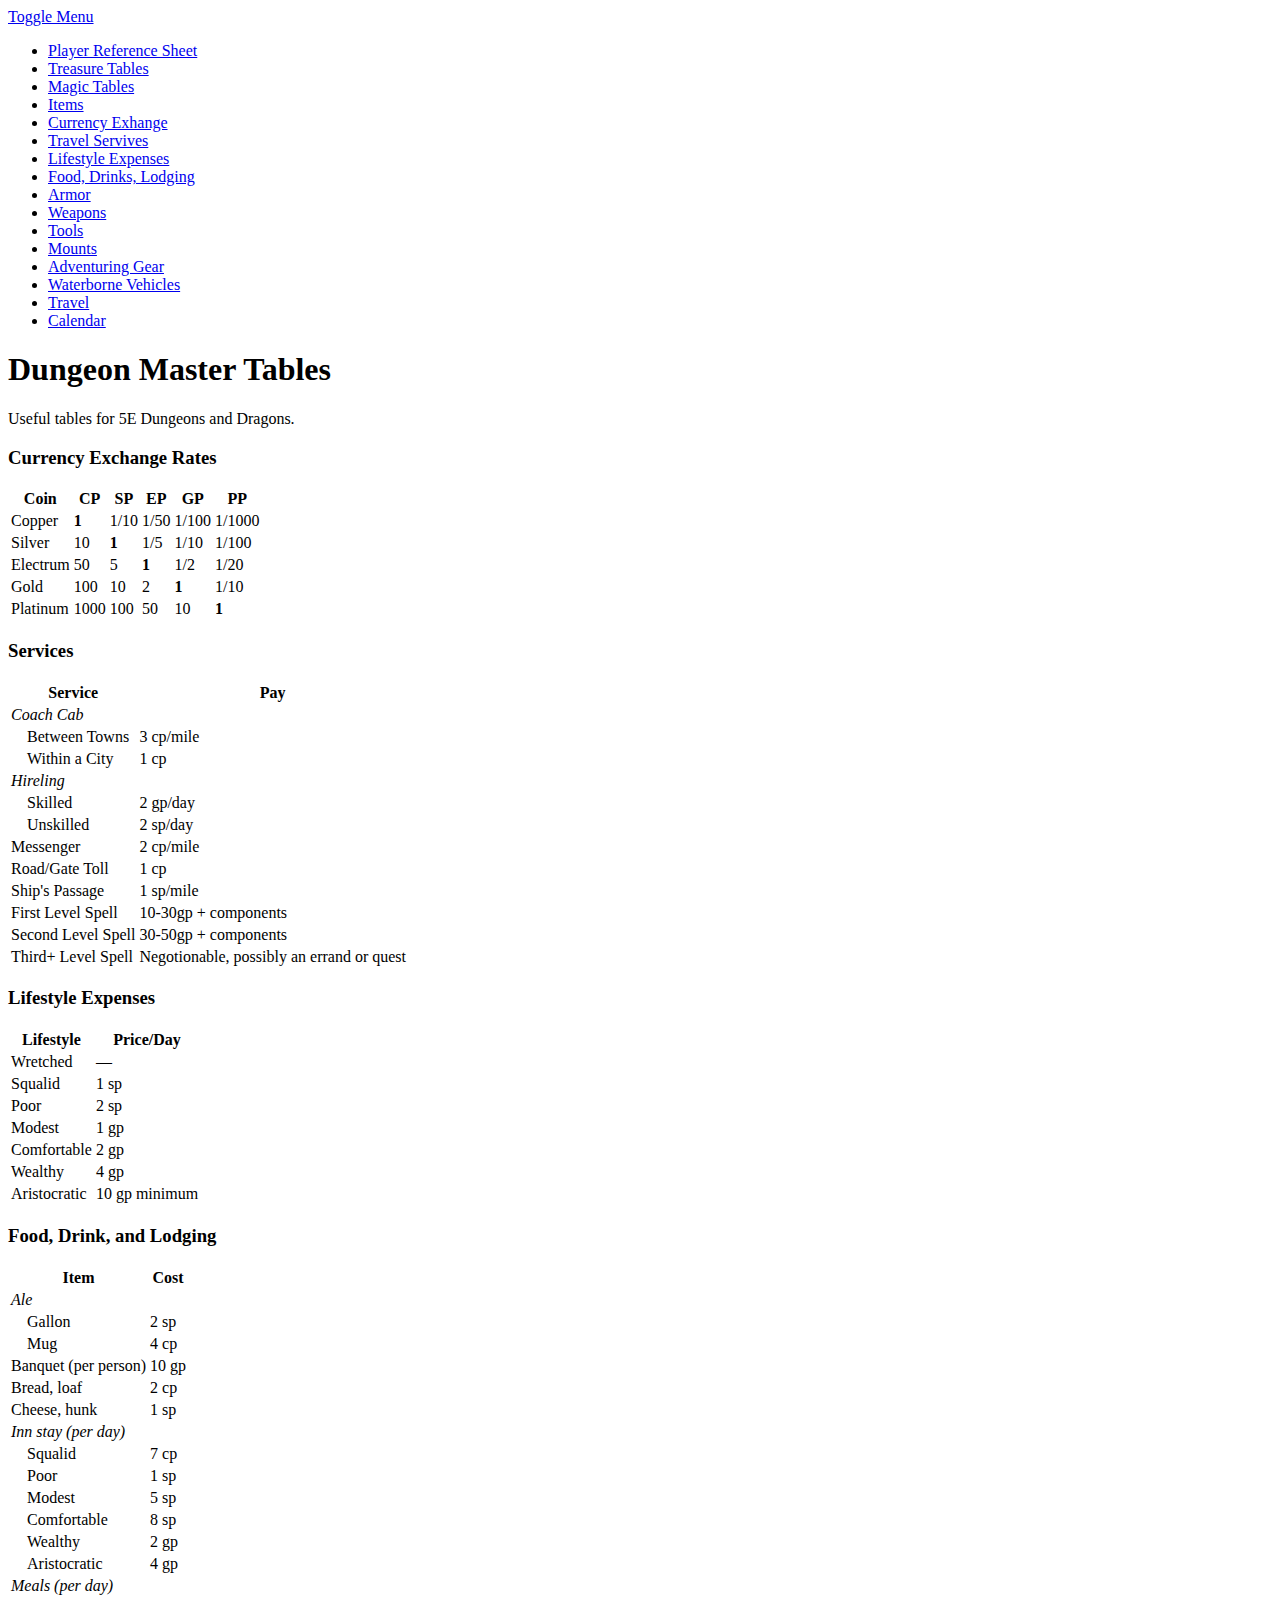
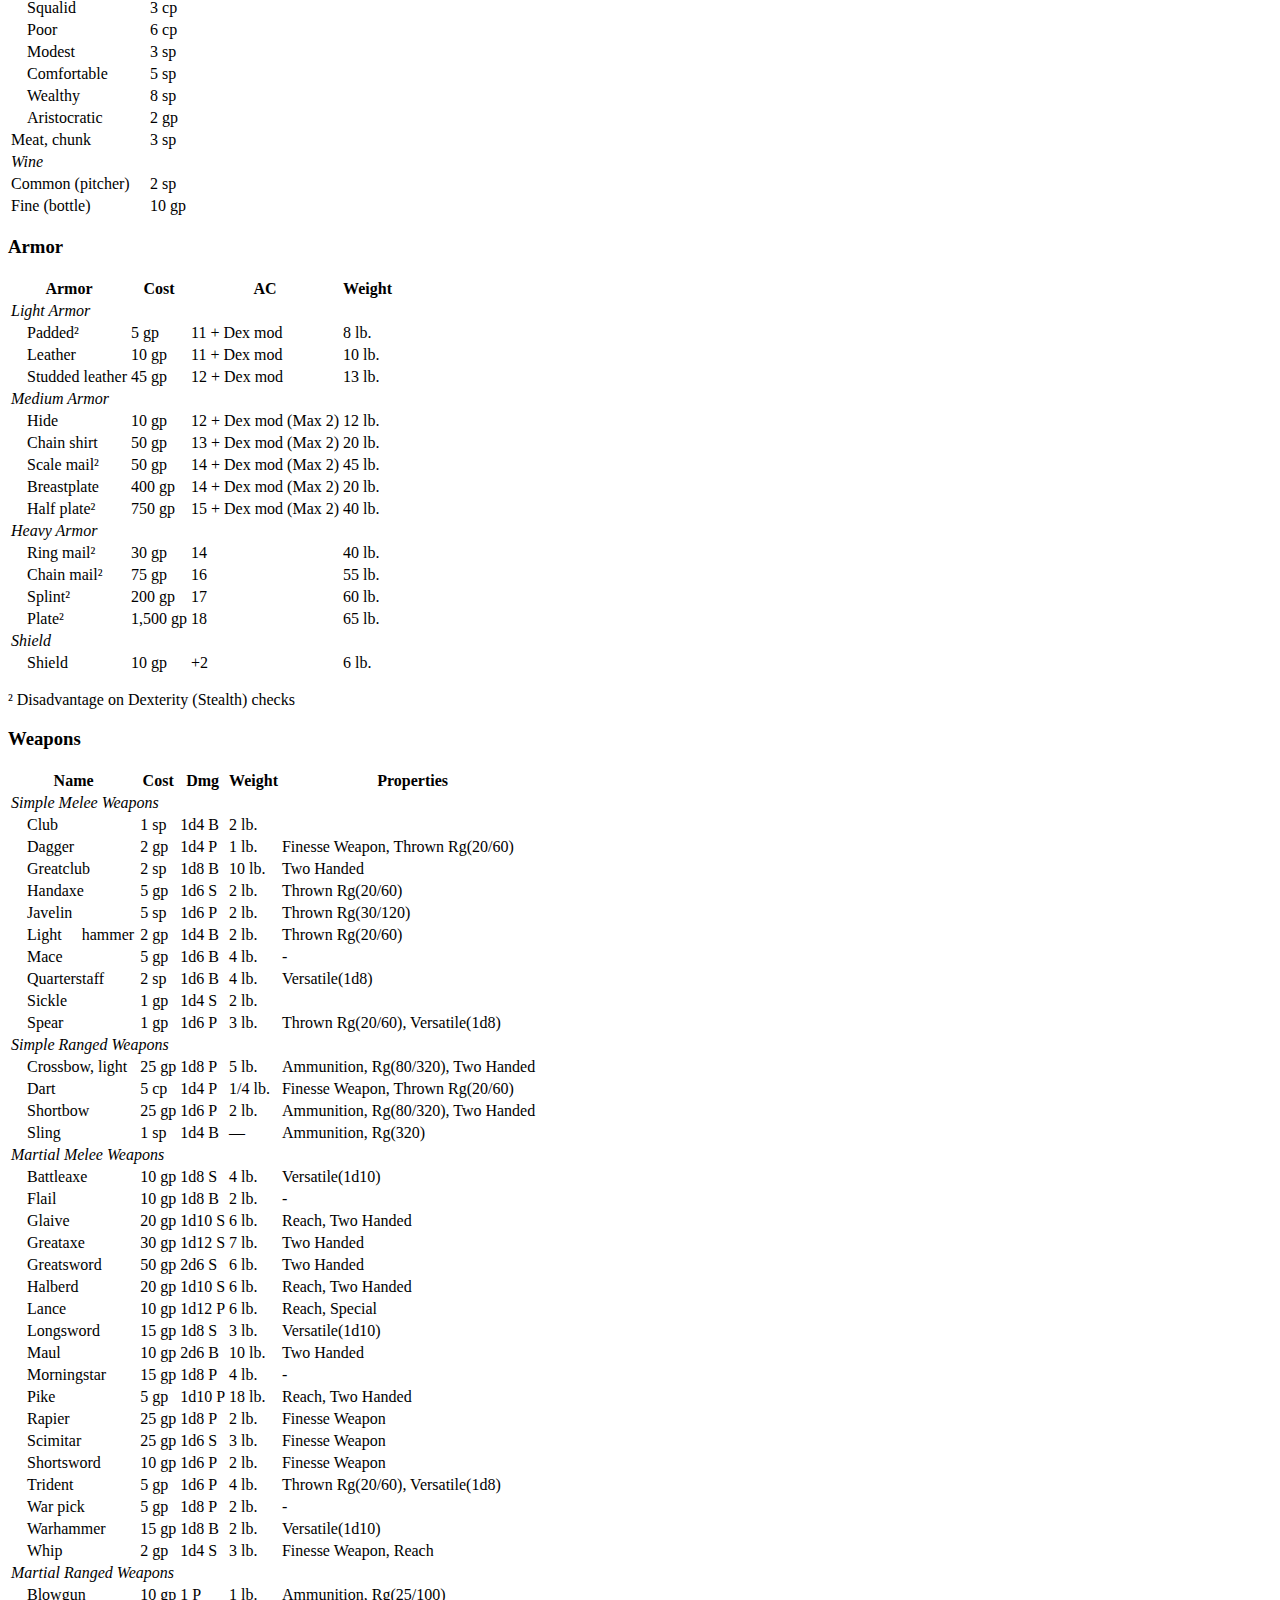
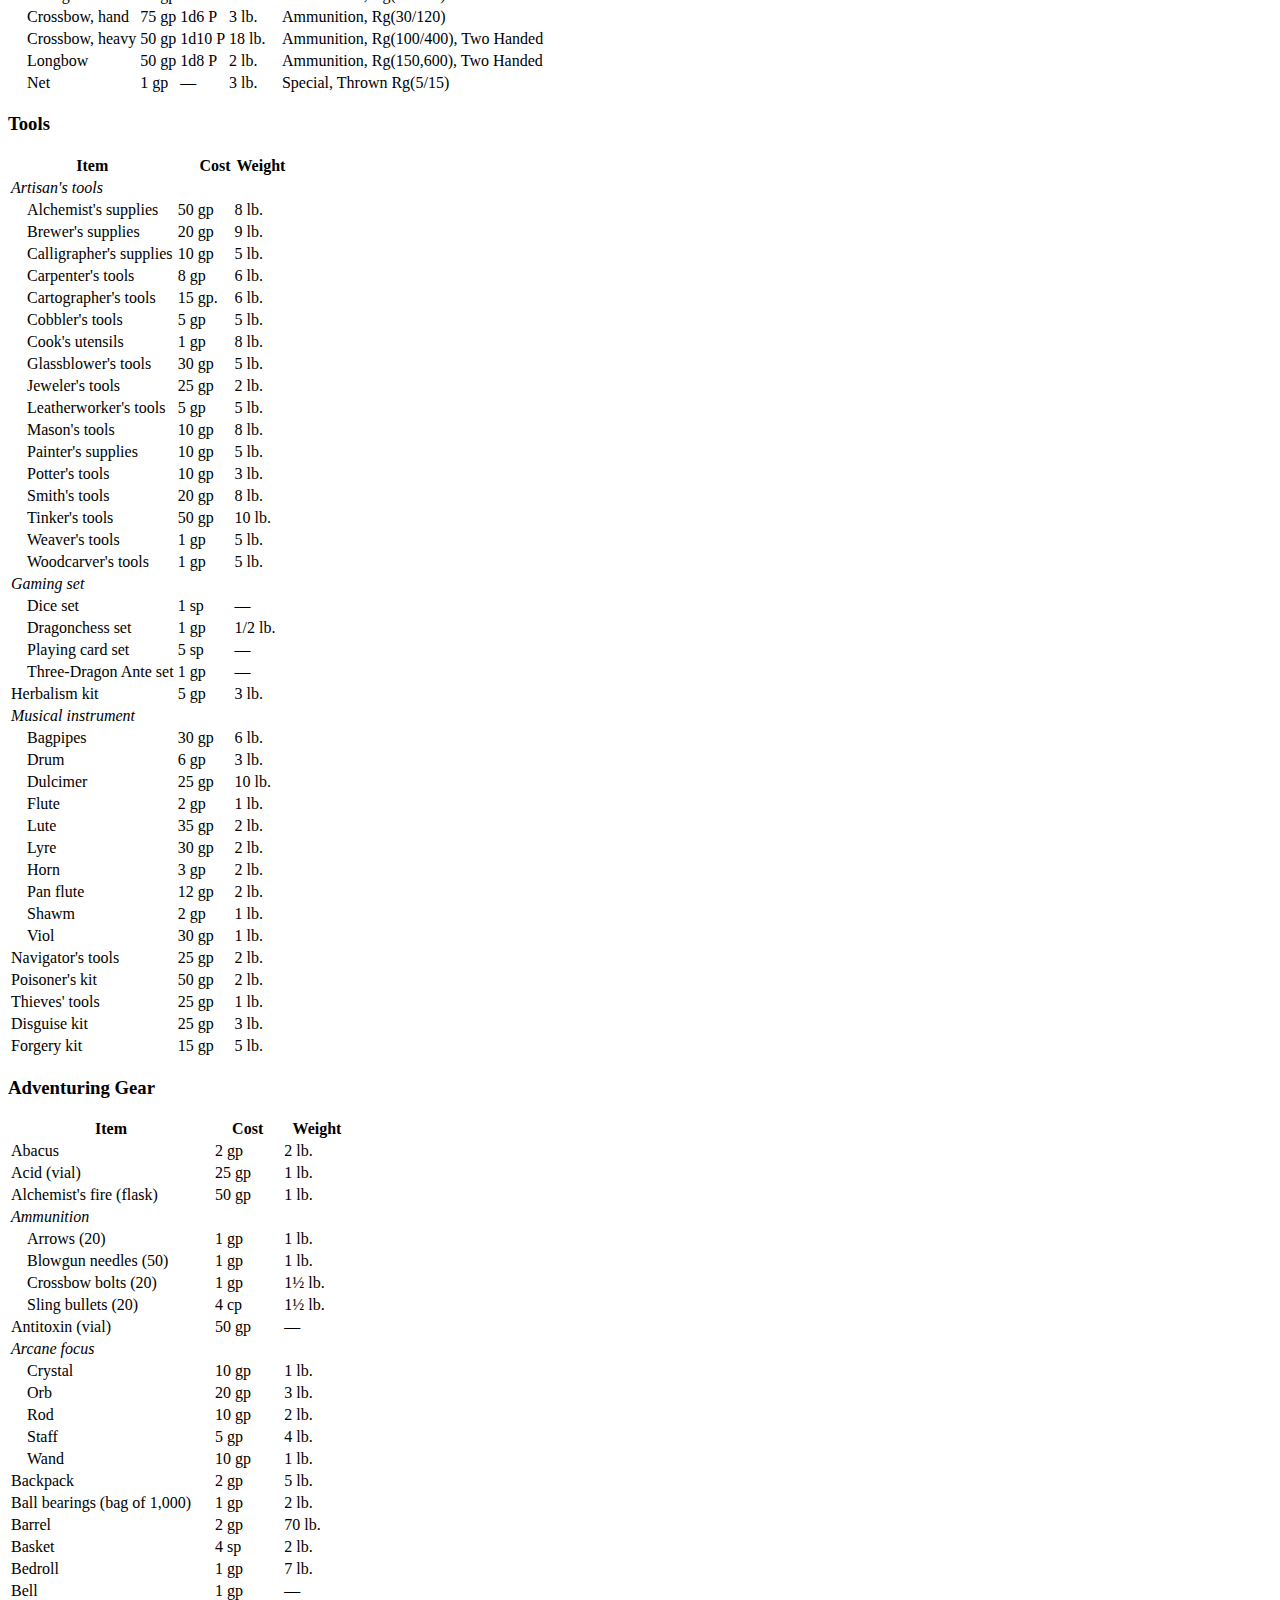
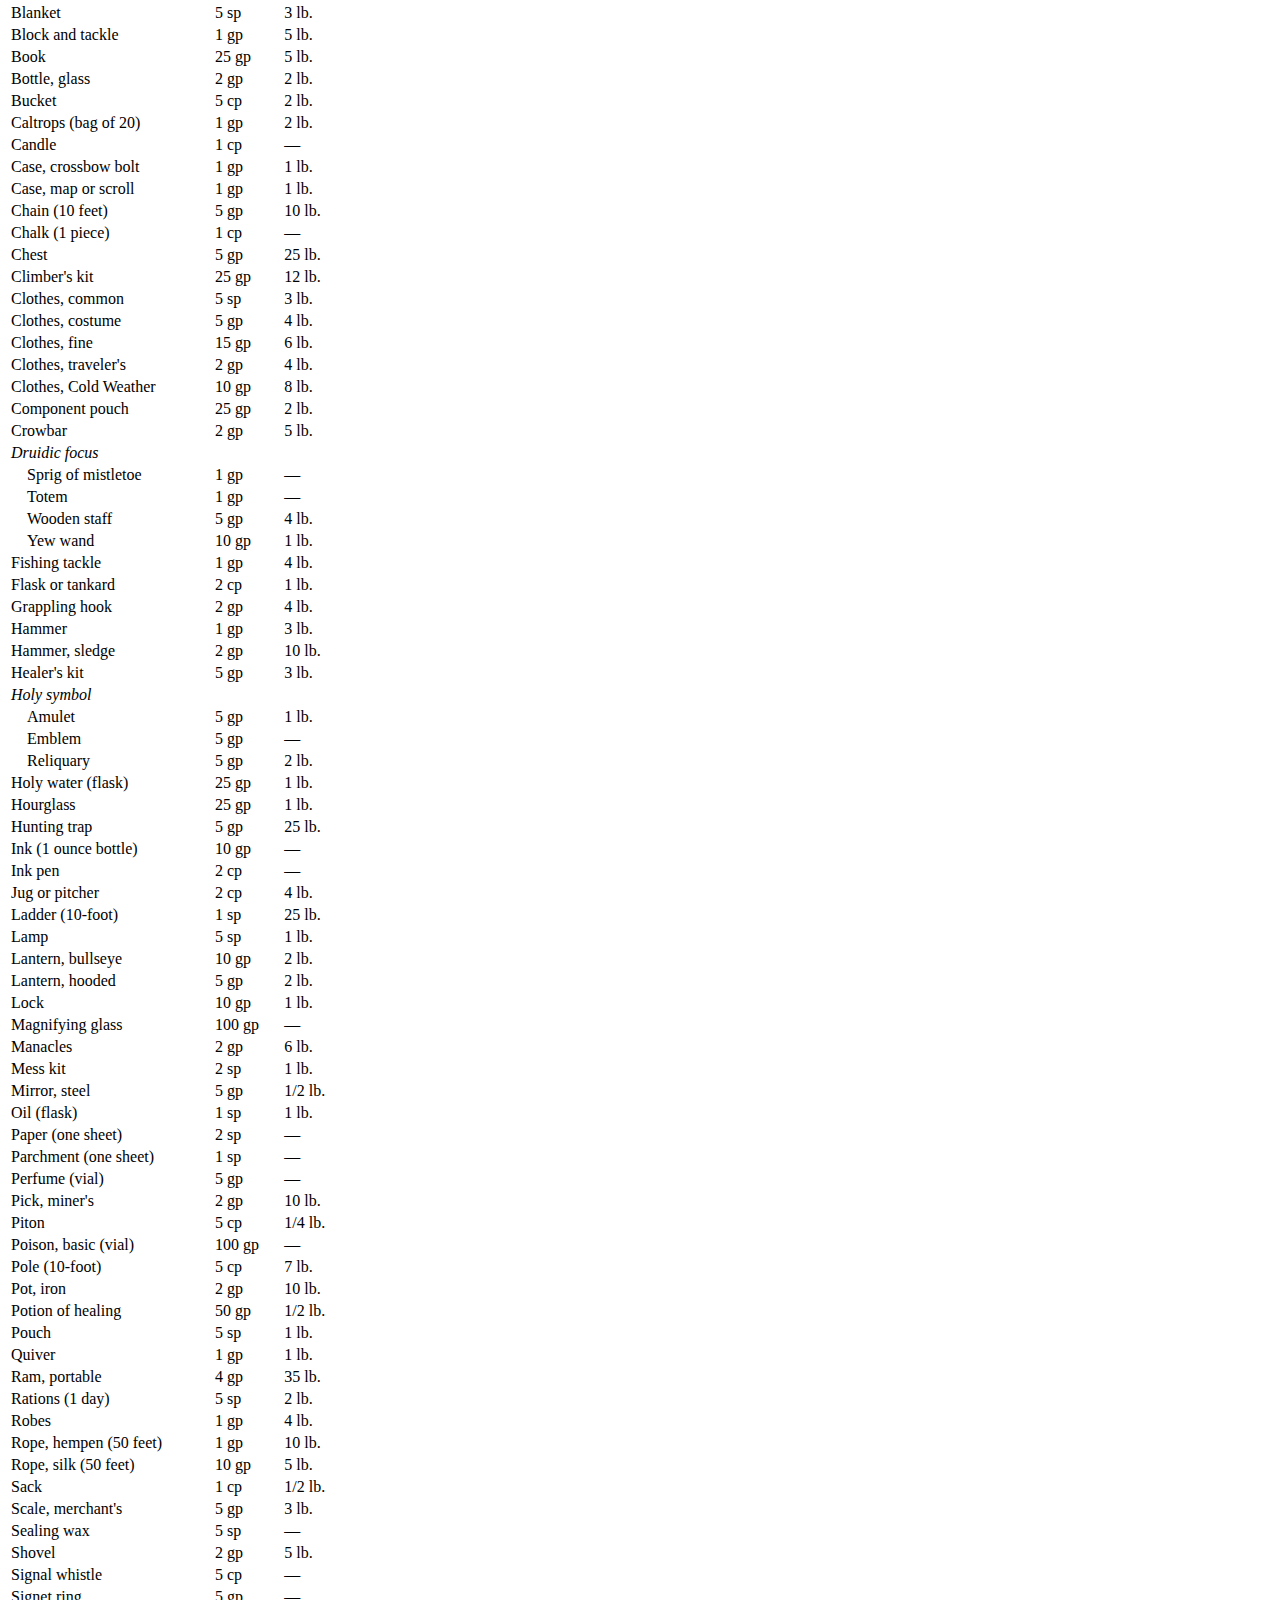
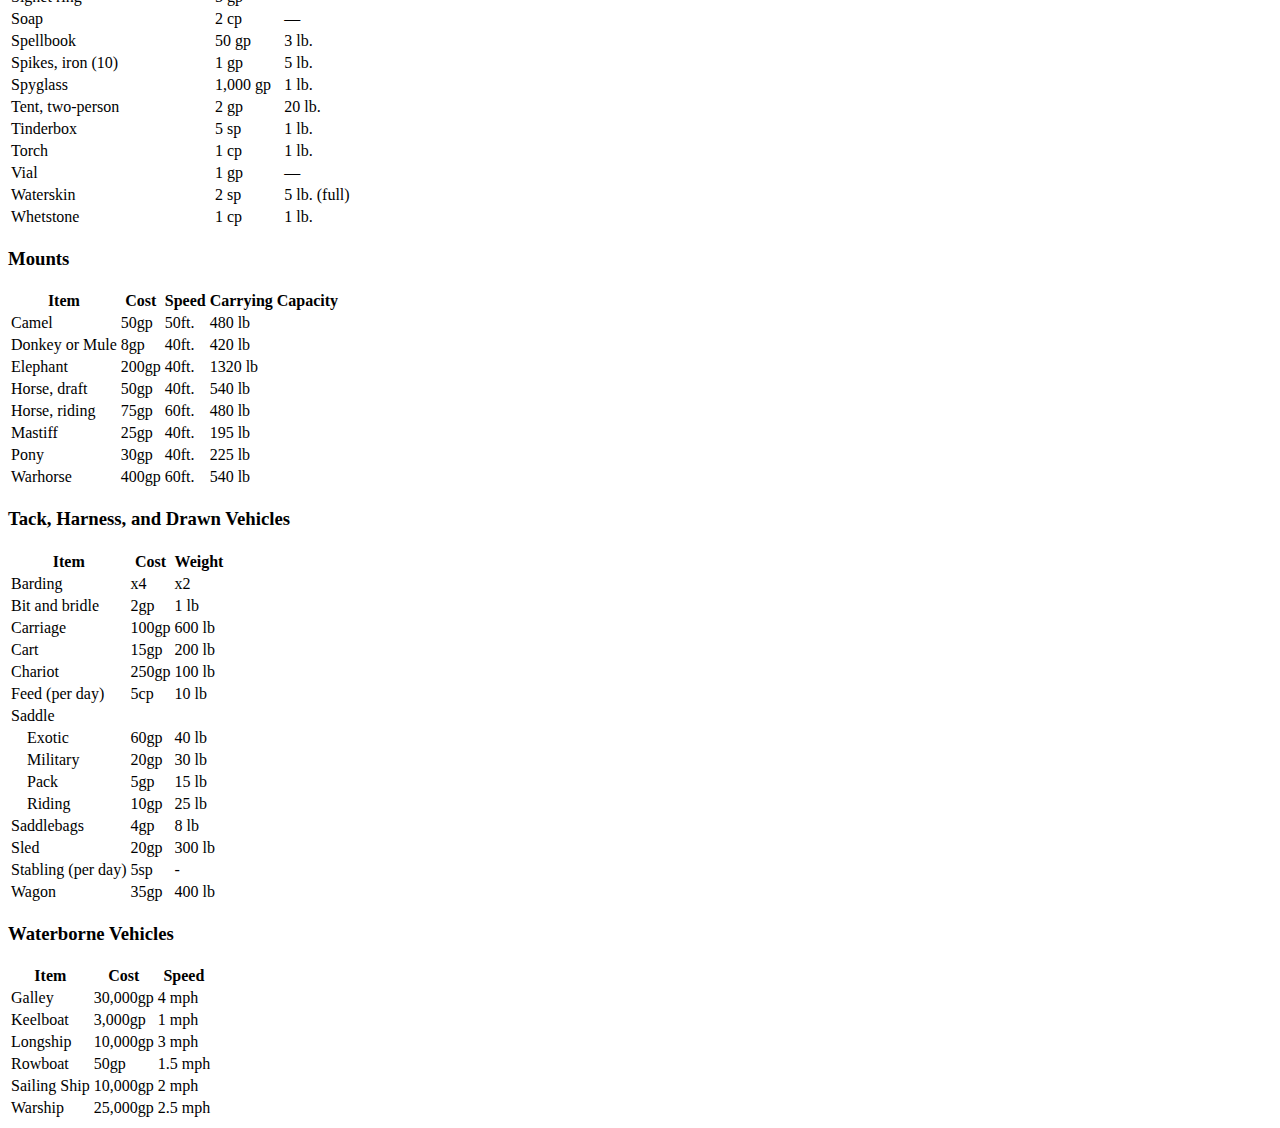
==== commit 6a920656: "Added Cold weather clothes" ====
--- a/items.html
+++ b/items.html
@@ -612,6 +612,7 @@
 			<tr><td>Clothes, costume</td><td >5 gp</td><td >4 lb.</td></tr>
 			<tr><td>Clothes, fine</td><td >15 gp</td><td >6 lb.</td></tr>
 			<tr><td>Clothes, traveler's</td><td >2 gp</td><td >4 lb.</td></tr>
+			<tr><td>Clothes, Cold Weather</td><td >10 gp</td><td >8 lb.</td></tr>
 			<tr><td>Component pouch</td><td >25 gp</td><td >2 lb.</td></tr>
 			<tr><td>Crowbar</td><td >2 gp</td><td >5 lb.</td></tr>
 			<tr><td colspan="3"><i>Druidic focus</i></td></tr>
